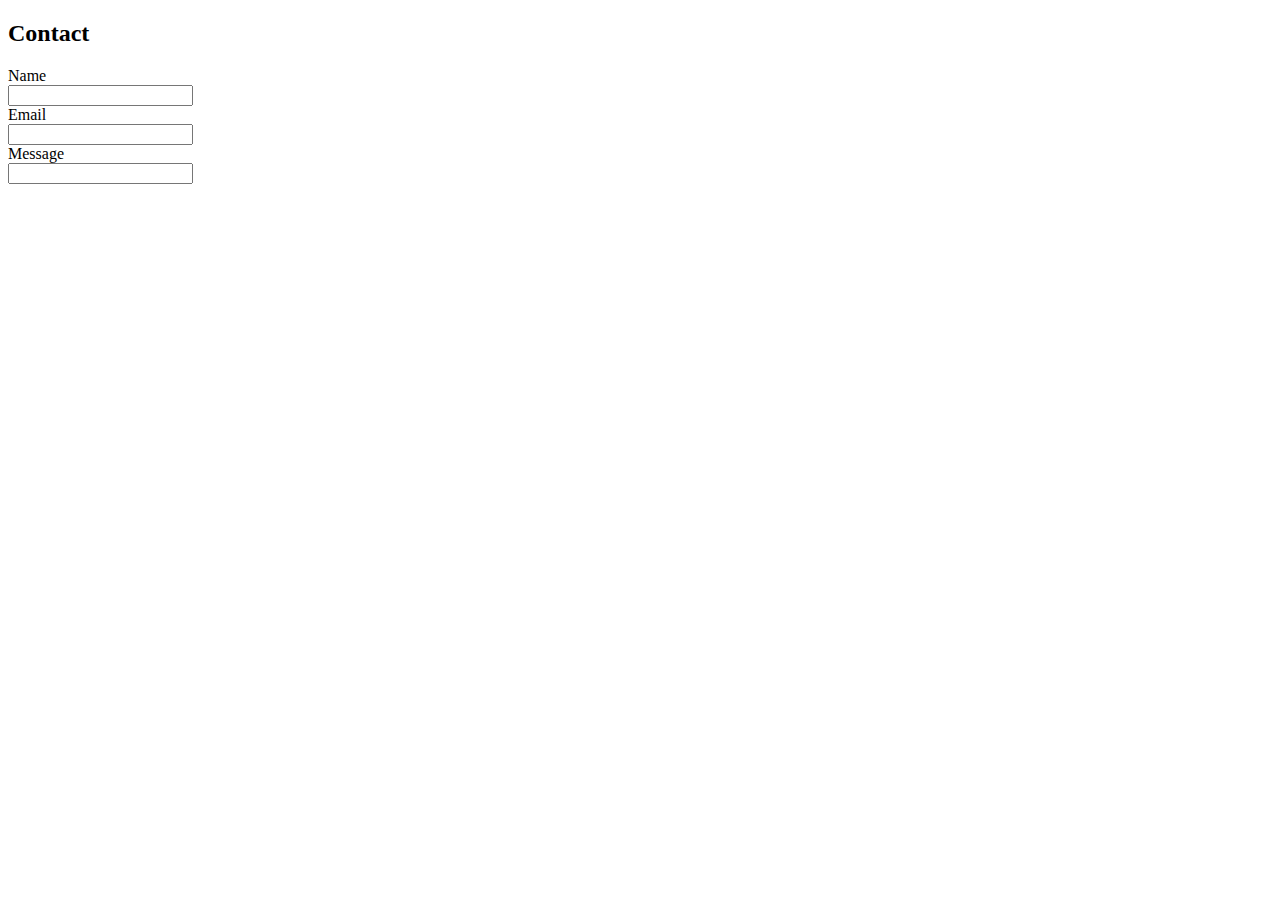
==== contact.html @ 2d5dd4c1 "new images" ====
<!DOCTYPE html>

<html>

<head>
    <meta charset="UTF-8">
    <title>Tyler Hill</title>
</head>

<body>

    <h2>Contact</h2>

<form>
    Name<br>
    <input type="text" name="name">
    <br>
    Email<br>
    <input type="text" name="email">
    <br>
    Message<br>
    <input type="text" name="message">
</form>

</body>

</html>
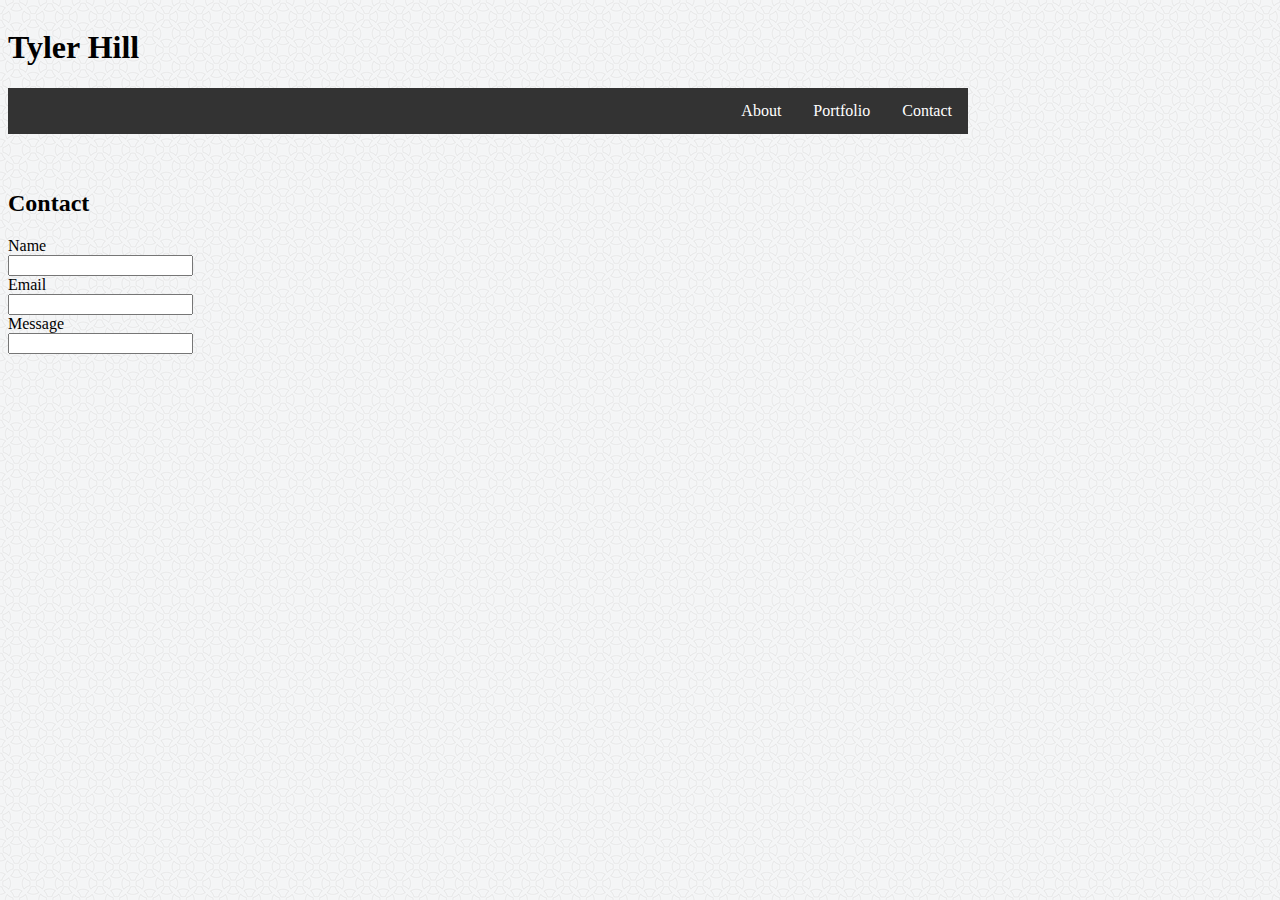
==== commit 2c6fa00c: "initial css edits" ====
--- a/contact.html
+++ b/contact.html
@@ -5,10 +5,21 @@
 <head>
     <meta charset="UTF-8">
     <title>Tyler Hill</title>
+    <link rel="stylesheet" href="./assets/css/style.css">
 </head>
 
 <body>
+        <div class="header">
+                <h1>Tyler Hill</h1>
+                <ul>
+                    <li><a href="./contact.html">Contact</a></li>
+                    <li><a href="./portfolio.html">Portfolio</a></li>
+                    <li><a href="./index.html">About</a></li>
+                </ul>  
+        </div>
 
+<br><br>
+<div class="body">
     <h2>Contact</h2>
 
 <form>
@@ -22,6 +33,8 @@
     <input type="text" name="message">
 </form>
 
+</div>
+
 </body>
 
 </html>--- a/assets/css/style.css
+++ b/assets/css/style.css
@@ -0,0 +1,33 @@
+
+body {
+    background-image: url("circles-light.png");
+}
+.header {
+    width: 960px;
+}
+h1 {
+    display: inline-block;
+}
+ul {
+    list-style-type: none;
+    margin: 0;
+    padding: 0;
+    overflow: hidden;
+    background-color: #333;
+  }
+  
+  li {
+    float: right;
+  }
+  
+  li a {
+    display: inline-block;
+    color: white;
+    text-align: center;
+    padding: 14px 16px;
+    text-decoration: none;
+  }
+  
+  li a:hover {
+    background-color: #111;
+  }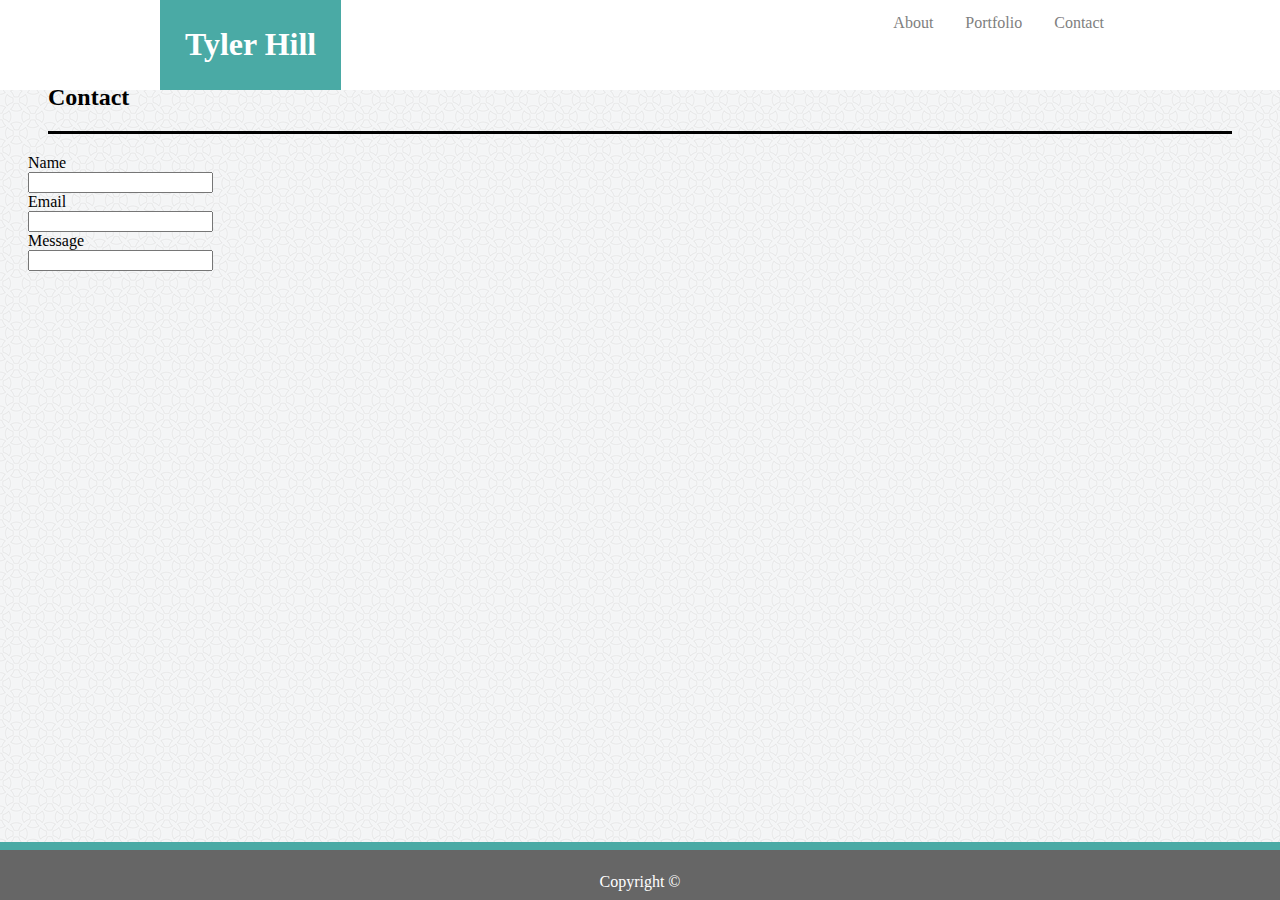
==== commit 1375c8ce: "formatting pages" ====
--- a/contact.html
+++ b/contact.html
@@ -10,8 +10,8 @@
 
 <body>
         <div class="header">
-                <h1>Tyler Hill</h1>
                 <ul>
+                    <li style="float:left; padding: 5px 25px; background-color: #4aaaa5; color: white"><h1>Tyler Hill</h1></li>
                     <li><a href="./contact.html">Contact</a></li>
                     <li><a href="./portfolio.html">Portfolio</a></li>
                     <li><a href="./index.html">About</a></li>
@@ -35,6 +35,11 @@
 
 </div>
 
+<div class="test">
+</div>
+    <div class="footer">
+        <p id="copyright">Copyright &copy</p>
+    </div>
 </body>
 
 </html>--- a/assets/css/style.css
+++ b/assets/css/style.css
@@ -2,18 +2,31 @@
 body {
     background-image: url("circles-light.png");
 }
-.header {
-    width: 960px;
-}
+
 h1 {
     display: inline-block;
 }
+
+.header {
+  position: fixed;
+  top: 0;
+  left:0;
+  right:0;
+  align-items: center;
+  width: 100%;
+  background-color: white;
+  overflow: hidden;
+}
+
 ul {
+    position: relative;
+    max-width: 960px;
+    text-align: center;
     list-style-type: none;
     margin: 0;
     padding: 0;
     overflow: hidden;
-    background-color: #333;
+    margin: 0 auto;
   }
   
   li {
@@ -22,12 +35,70 @@
   
   li a {
     display: inline-block;
-    color: white;
+    color: gray;
     text-align: center;
     padding: 14px 16px;
     text-decoration: none;
   }
   
   li a:hover {
-    background-color: #111;
+    background-color: #ffffff;
+  }
+
+  #profpic {
+    float: left;
+    padding-right: 10px;
+    padding-bottom: 10px;
+    max-width: 20%;
+  }
+
+  p {
+    line-height: 2;
+  }
+
+  .main {
+    max-width: 960px;
+    height: 330px;
+    top: 20;
+    margin: 0 auto;
+    margin-top: 100px;
+    background-color: white;
+    overflow: auto;
+  }
+
+  .test {
+    background-color: #4aaaa5;
+    width: 100%;
+    height: 58px;
+    position: fixed;
+    bottom: 0;
+    right: 0;
+    left: 0;
+  }
+
+  h2 {
+    border-bottom: solid;
+    margin: 20px;
+    padding-top: 20px;
+    padding-bottom: 20px;
+  }
+
+  .footer {
+    background-color: #666666;
+    width: 100%;
+    height: 50px;
+    position: fixed;
+    bottom: 0;
+    right: 0;
+    left: 0;
+    z-index: 1;
+  }
+
+  .body {
+    margin: 20px;
+  }
+
+  #copyright {
+    color: white;
+    text-align: center;
   }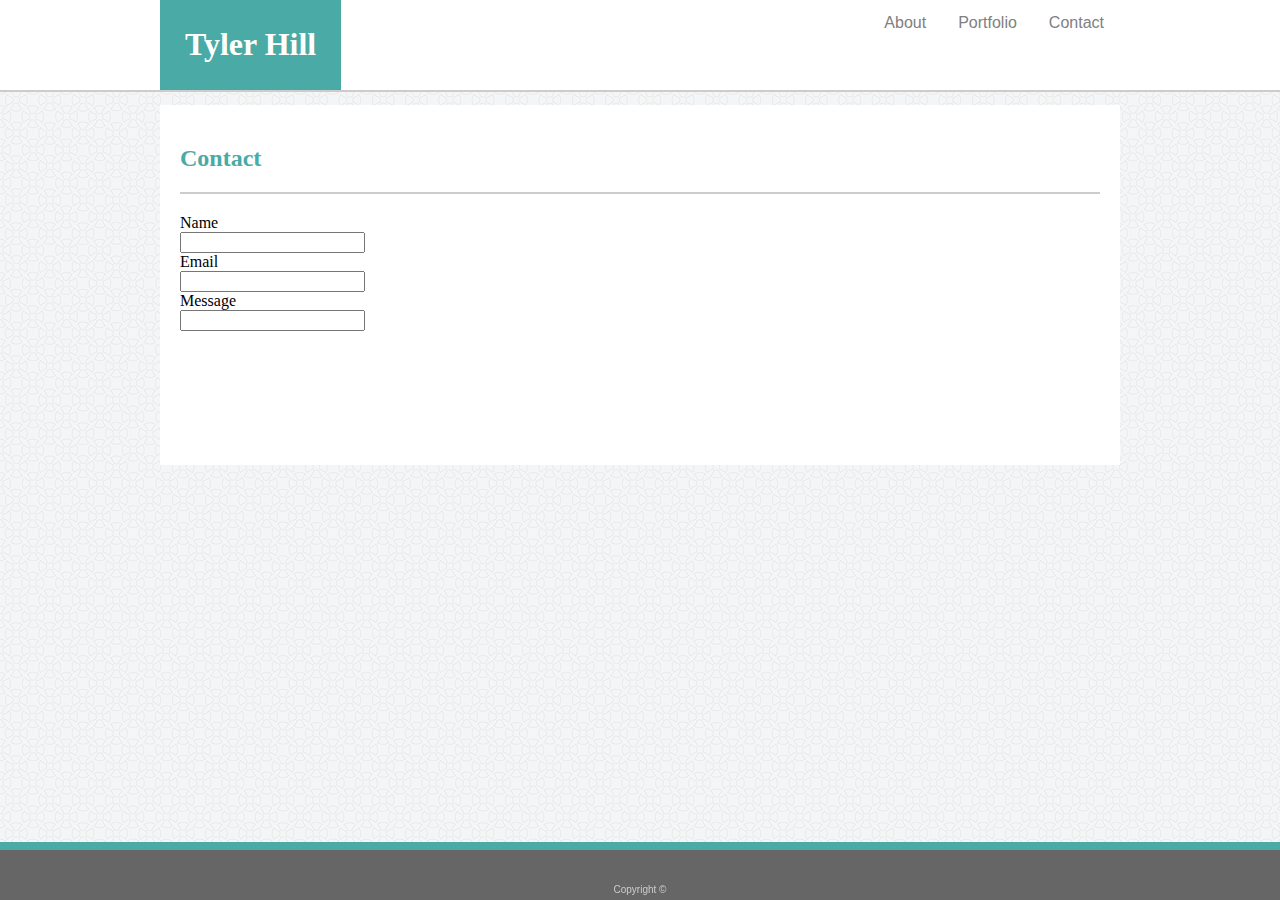
==== commit 5d2f73ff: "cleaning up index.html" ====
--- a/contact.html
+++ b/contact.html
@@ -18,21 +18,21 @@
                 </ul>  
         </div>
 
-<br><br>
-<div class="body">
-    <h2>Contact</h2>
+<div class="main">
+<h2>Contact</h2>
+    <div class="body">
 
-<form>
-    Name<br>
-    <input type="text" name="name">
-    <br>
-    Email<br>
-    <input type="text" name="email">
-    <br>
-    Message<br>
-    <input type="text" name="message">
-</form>
-
+        <form>
+            Name<br>
+            <input type="text" name="name">
+            <br>
+            Email<br>
+            <input type="text" name="email">
+            <br>
+            Message<br>
+            <input type="text" name="message">
+        </form>
+    </div>
 </div>
 
 <div class="test">
--- a/assets/css/style.css
+++ b/assets/css/style.css
@@ -5,6 +5,7 @@
 
 h1 {
     display: inline-block;
+    font-family: 'Georgia', 'Times New Roman', Times, serif;
 }
 
 .header {
@@ -16,6 +17,7 @@
   width: 100%;
   background-color: white;
   overflow: hidden;
+  border-bottom: 2px solid #cccccc;
 }
 
 ul {
@@ -27,6 +29,7 @@
     padding: 0;
     overflow: hidden;
     margin: 0 auto;
+    font-family: 'Arial', 'Helvetica Neue', Helvetica, sans-serif;
   }
   
   li {
@@ -48,20 +51,22 @@
   #profpic {
     float: left;
     padding-right: 10px;
-    padding-bottom: 10px;
-    max-width: 20%;
+    padding-bottom: 5px;
+    max-width: 200px;
   }
 
   p {
     line-height: 2;
+    color: #777777;
+    font-family: 'Arial', 'Helvetica Neue', Helvetica, sans-serif;
   }
 
   .main {
     max-width: 960px;
-    height: 330px;
+    height: 360px;
     top: 20;
     margin: 0 auto;
-    margin-top: 100px;
+    margin-top: 105px;
     background-color: white;
     overflow: auto;
   }
@@ -77,10 +82,12 @@
   }
 
   h2 {
-    border-bottom: solid;
+    border-bottom: 2px solid #cccccc;
     margin: 20px;
     padding-top: 20px;
     padding-bottom: 20px;
+    color: #4aaaa5;
+    font-family: 'Georgia', 'Times New Roman', Times, serif;
   }
 
   .footer {
@@ -99,6 +106,12 @@
   }
 
   #copyright {
-    color: white;
+    color: #cccccc;
     text-align: center;
+    font-size: x-small;
+    margin: 0 auto;
+    position: fixed;
+    bottom: 0;
+    right: 0;
+    left: 0;
   }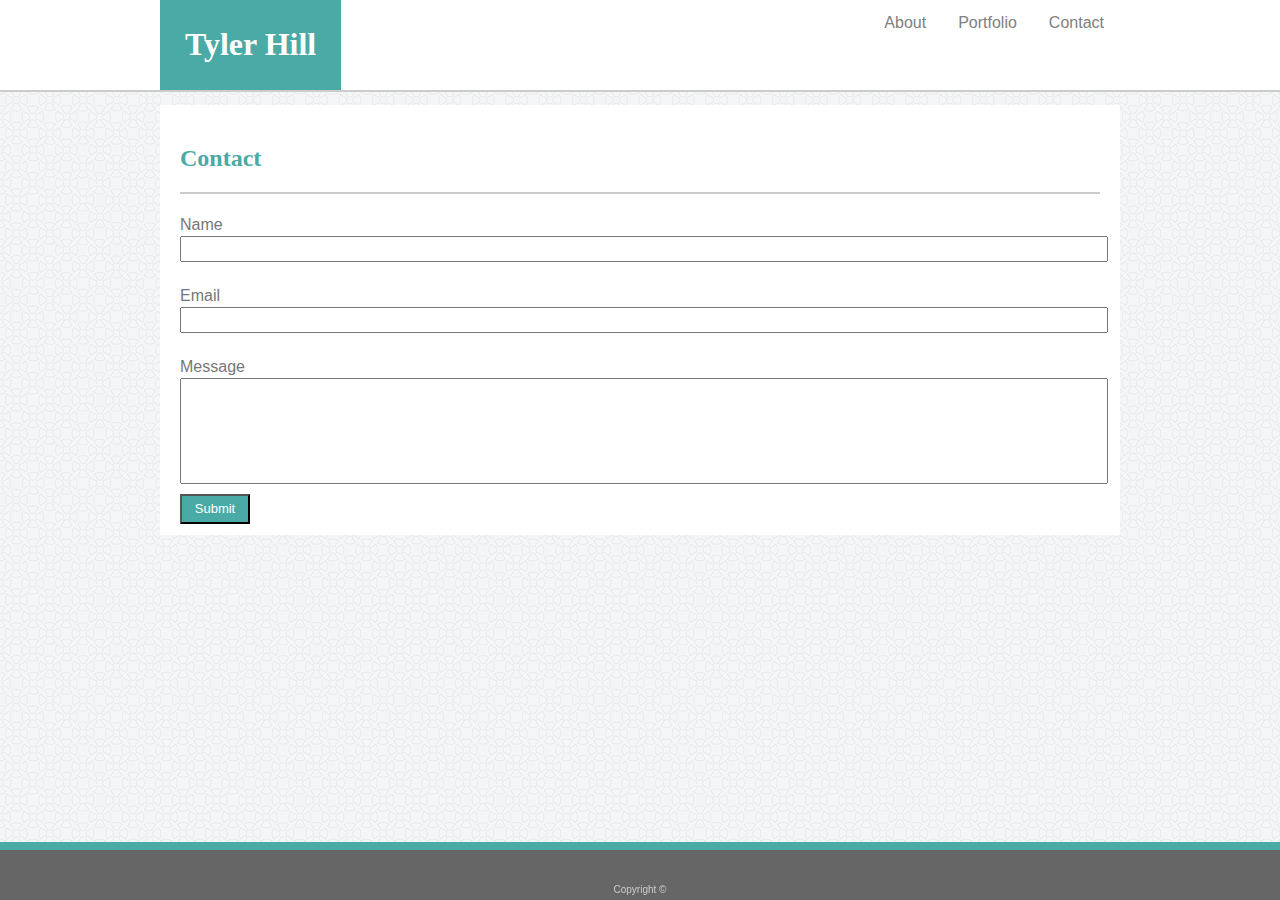
==== commit d24ed0ba: "final changes" ====
--- a/contact.html
+++ b/contact.html
@@ -18,20 +18,21 @@
                 </ul>  
         </div>
 
-<div class="main">
+<div class="main" style="height:430px; overflow: hidden;">
 <h2>Contact</h2>
     <div class="body">
 
         <form>
             Name<br>
             <input type="text" name="name">
-            <br>
+            <br><br>
             Email<br>
             <input type="text" name="email">
-            <br>
+            <br><br>
             Message<br>
-            <input type="text" name="message">
+            <input type="text" name="message" style="height:100px">
         </form>
+        <a href="#"><button>Submit</button></a>
     </div>
 </div>
 
--- a/assets/css/style.css
+++ b/assets/css/style.css
@@ -18,6 +18,7 @@
   background-color: white;
   overflow: hidden;
   border-bottom: 2px solid #cccccc;
+  z-index: 1;
 }
 
 ul {
@@ -42,10 +43,11 @@
     text-align: center;
     padding: 14px 16px;
     text-decoration: none;
+    background-color: #ffffff;
   }
   
   li a:hover {
-    background-color: #ffffff;
+    background-color: #4aaaa5;
   }
 
   #profpic {
@@ -114,4 +116,109 @@
     bottom: 0;
     right: 0;
     left: 0;
-  }+  }
+
+  .pic {
+    display: inline-block;
+    width: 300px;
+    height: 200px;
+    margin: 1em;
+  }
+
+  .picture-group {
+    position: relative;
+  }
+
+  #overlay1 {
+    position: absolute;
+    text-align: center;
+    font-size: x-large;
+    padding-top: 10px;
+    top: 140px;
+    left: 15.5px;
+    width: 250px;
+    height: 40px;
+    background-color: #4aaaa5;
+    color: white;
+    overflow: hidden;
+  }
+
+  #overlay2 {
+    position: absolute;
+    text-align: center;
+    font-size: x-large;
+    padding-top: 10px;
+    top: 375px;
+    left: 15.5px;
+    width: 250px;
+    height: 40px;
+    background-color: #4aaaa5;
+    color: white;
+    overflow: hidden;
+  }
+
+  #overlay3 {
+    position: absolute;
+    text-align: center;
+    font-size: x-large;
+    padding-top: 10px;
+    top: 610px;
+    left: 15.5px;
+    width: 250px;
+    height: 40px;
+    background-color: #4aaaa5;
+    color: white;
+    overflow: hidden;
+  }
+
+  #overlay4 {
+    position: absolute;
+    text-align: center;
+    font-size: x-large;
+    padding-top: 10px;
+    top: 140px;
+    left: 351.5px;
+    width: 250px;
+    height: 40px;
+    background-color: #4aaaa5;
+    color: white;
+    overflow: hidden;
+  }
+
+  #overlay5 {
+    position: absolute;
+    text-align: center;
+    font-size: x-large;
+    padding-top: 10px;
+    top: 375px;
+    left: 351.5px;
+    width: 250px;
+    height: 40px;
+    background-color: #4aaaa5;
+    color: white;
+    overflow: hidden;
+  }
+
+  input {
+    width: 100%;
+    height: 20px;
+  }
+
+  form {
+    font-family: 'Arial', 'Helvetica Neue', Helvetica, sans-serif;
+    color: #777777;
+    line-height: 1.4;
+  }
+
+  button {
+    color: white;
+    background-color: #4aaaa5;
+    height: 30px;
+    width: 70px;
+    font-size: small;
+    margin-top: 10px;
+  }
+
+  button:hover {
+    
+  }
